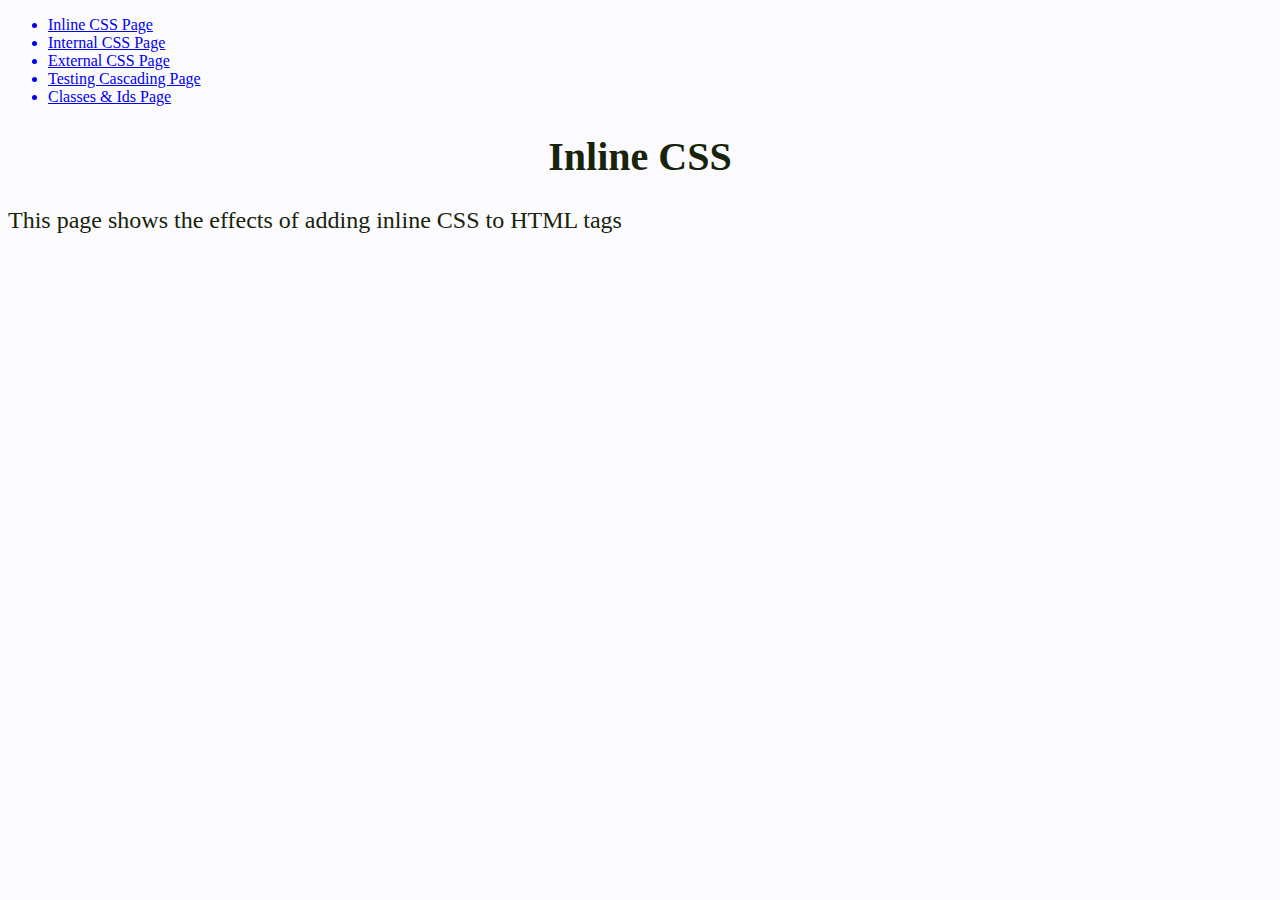
==== index.html @ 0eae14cb "added classes and ids" ====
<!DOCTYPE html>
<html lang="en">
  <head>
    <meta charset="UTF-8" />
    <meta http-equiv="X-UA-Compatible" content="IE=edge" />
    <meta name="viewport" content="width=device-width, initial-scale=1.0" />
    <title>Inline CSS</title>
  </head>
  <body style="background-color: #fbfbfe; color: #17230b">
    <header>
      <nav>
        <ul>
          <a href="index.html"><li>Inline CSS Page</li></a>
          <a href="internal-css.html"><li>Internal CSS Page</li></a>
          <a href="external-css.html"><li>External CSS Page</li></a>
          <a href="testing-cascading.html"><li>Testing Cascading Page</li></a>
          <a href="classes-and-ids.html"><li>Classes & Ids Page</li></a>
        </ul>
      </nav>
      <h1 style="text-align: center; font-size: 40px">Inline CSS</h1>
    </header>
    <main>
      <p style="font-size: 24px">
        This page shows the effects of adding inline CSS to HTML tags
      </p>
    </main>
  </body>
</html>
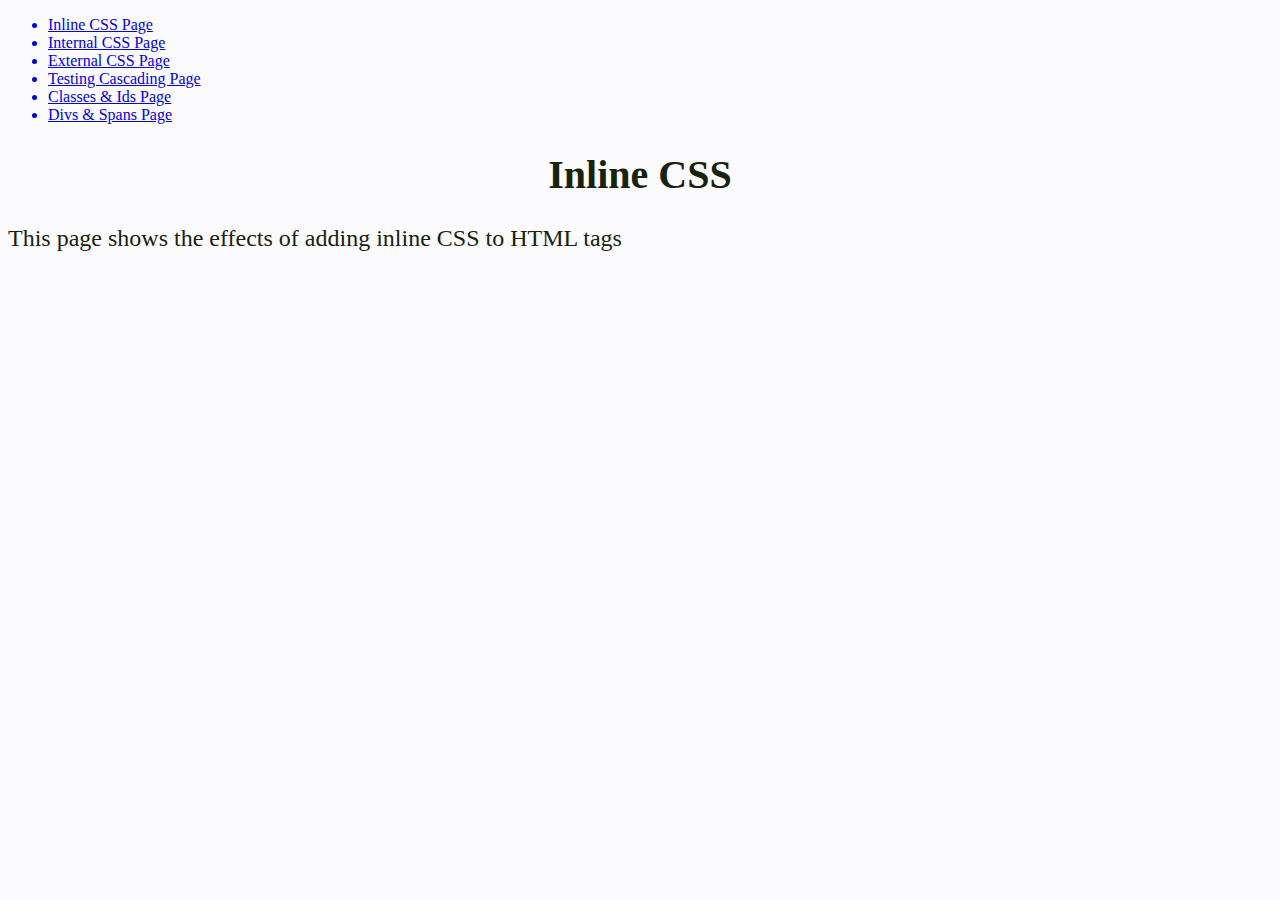
==== commit b992142e: "added div and span webpage" ====
--- a/index.html
+++ b/index.html
@@ -15,6 +15,7 @@
           <a href="external-css.html"><li>External CSS Page</li></a>
           <a href="testing-cascading.html"><li>Testing Cascading Page</li></a>
           <a href="classes-and-ids.html"><li>Classes & Ids Page</li></a>
+          <a href="div-and-span.html"><li>Divs & Spans Page</li></a>
         </ul>
       </nav>
       <h1 style="text-align: center; font-size: 40px">Inline CSS</h1>
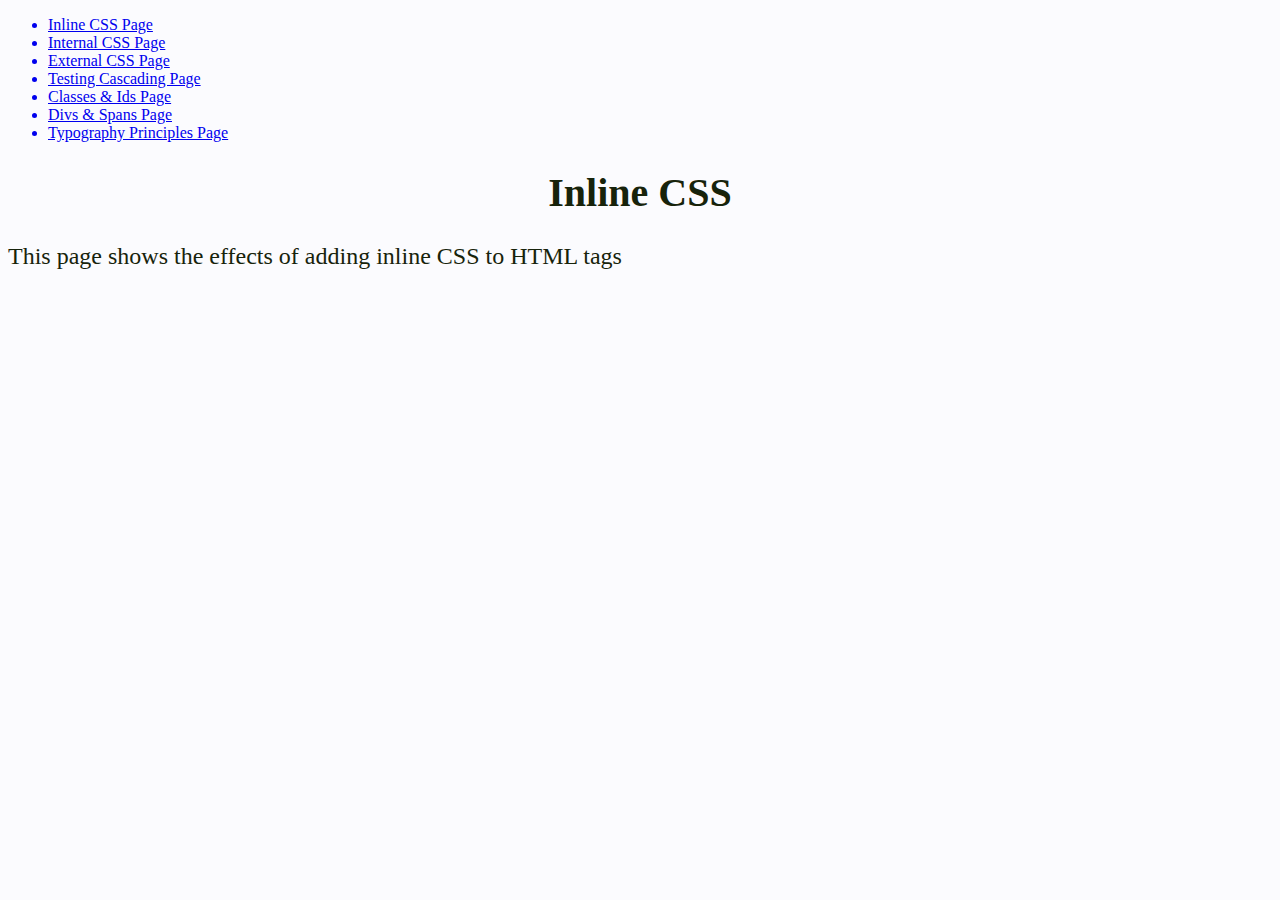
==== commit 039bca3b: "typography CSS" ====
--- a/index.html
+++ b/index.html
@@ -16,6 +16,7 @@
           <a href="testing-cascading.html"><li>Testing Cascading Page</li></a>
           <a href="classes-and-ids.html"><li>Classes & Ids Page</li></a>
           <a href="div-and-span.html"><li>Divs & Spans Page</li></a>
+          <a href="typography.html"><li>Typography Principles Page</li></a>
         </ul>
       </nav>
       <h1 style="text-align: center; font-size: 40px">Inline CSS</h1>
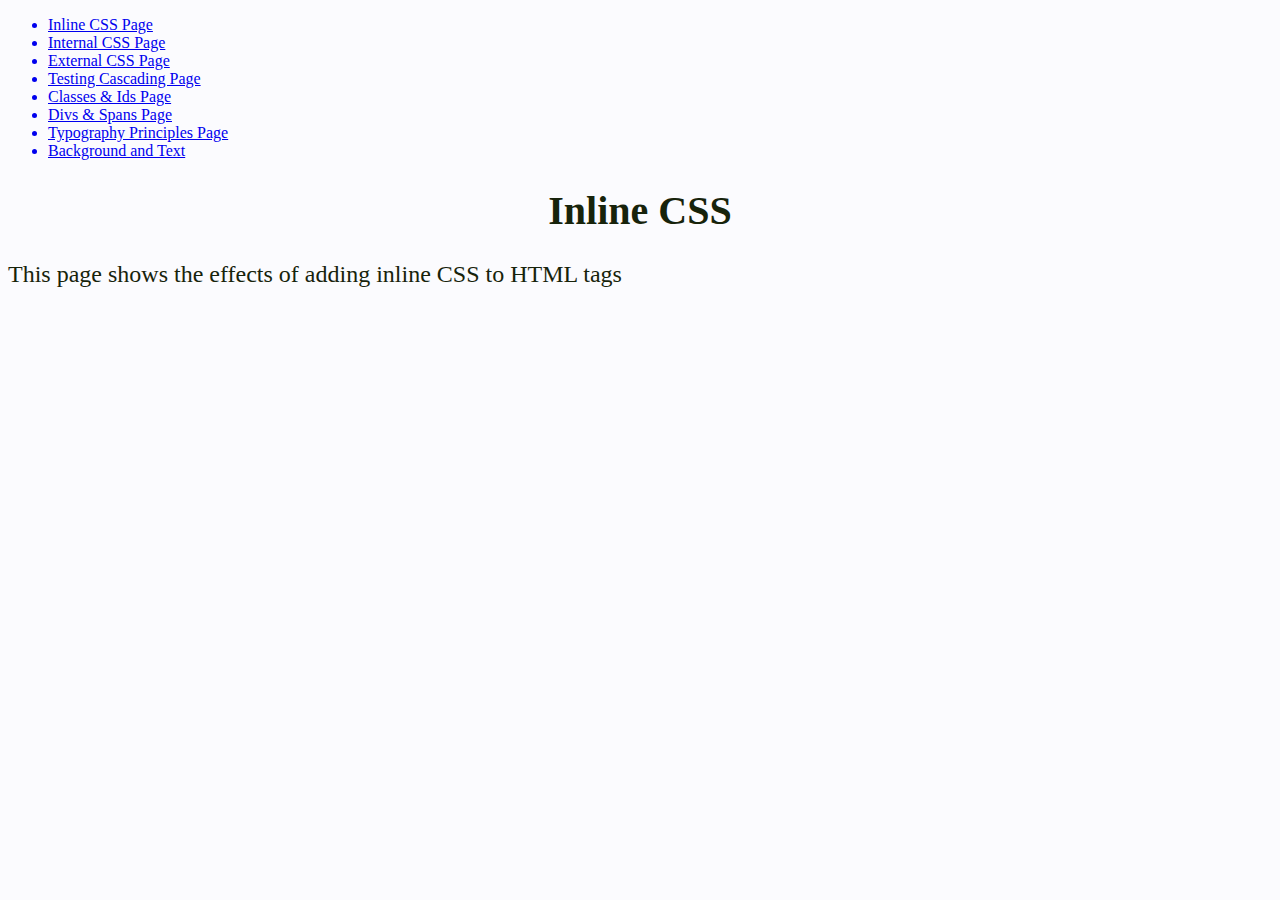
==== commit a6f1e70c: "text" ====
--- a/index.html
+++ b/index.html
@@ -17,6 +17,7 @@
           <a href="classes-and-ids.html"><li>Classes & Ids Page</li></a>
           <a href="div-and-span.html"><li>Divs & Spans Page</li></a>
           <a href="typography.html"><li>Typography Principles Page</li></a>
+          <a href="background-and-text.html"><li>Background and Text</li></a>
         </ul>
       </nav>
       <h1 style="text-align: center; font-size: 40px">Inline CSS</h1>
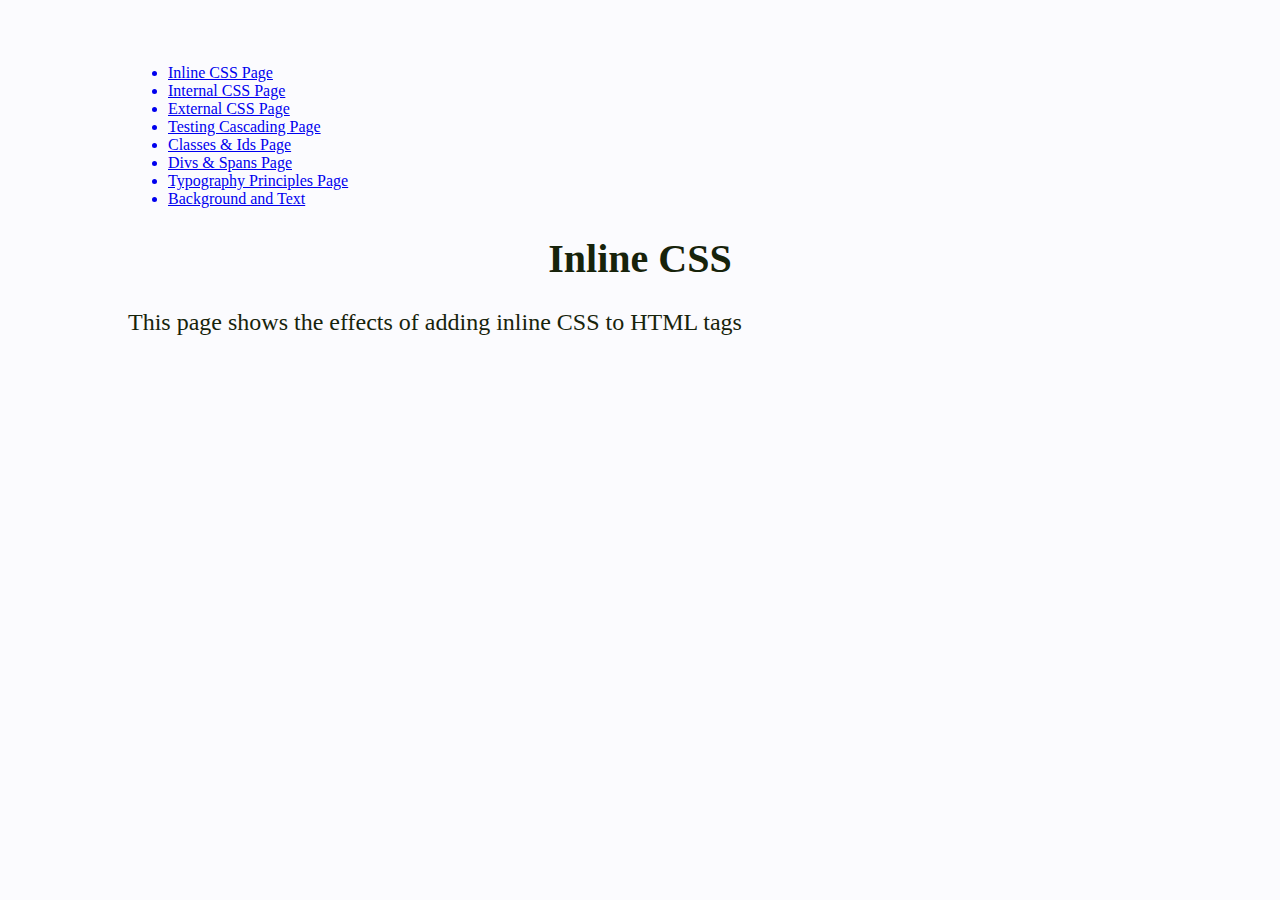
==== commit 9694550b: "margin to page" ====
--- a/index.html
+++ b/index.html
@@ -6,7 +6,9 @@
     <meta name="viewport" content="width=device-width, initial-scale=1.0" />
     <title>Inline CSS</title>
   </head>
-  <body style="background-color: #fbfbfe; color: #17230b">
+  <body
+    style="background-color: #fbfbfe; color: #17230b; margin: 5% 10% 5% 10%"
+  >
     <header>
       <nav>
         <ul>
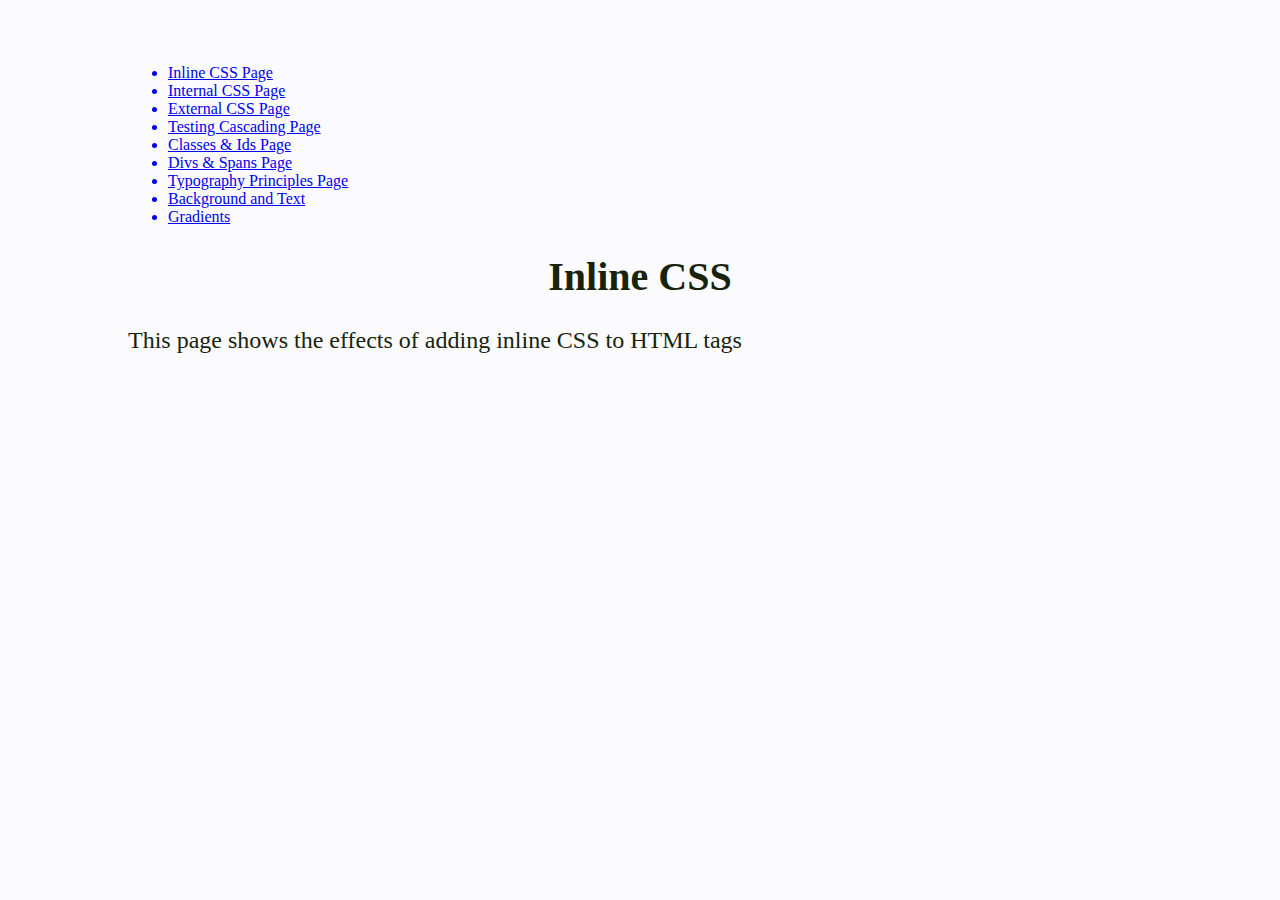
==== commit 0eea42bd: "added gradients page" ====
--- a/index.html
+++ b/index.html
@@ -20,6 +20,7 @@
           <a href="div-and-span.html"><li>Divs & Spans Page</li></a>
           <a href="typography.html"><li>Typography Principles Page</li></a>
           <a href="background-and-text.html"><li>Background and Text</li></a>
+          <a href="gradients.html"><li>Gradients</li></a>
         </ul>
       </nav>
       <h1 style="text-align: center; font-size: 40px">Inline CSS</h1>
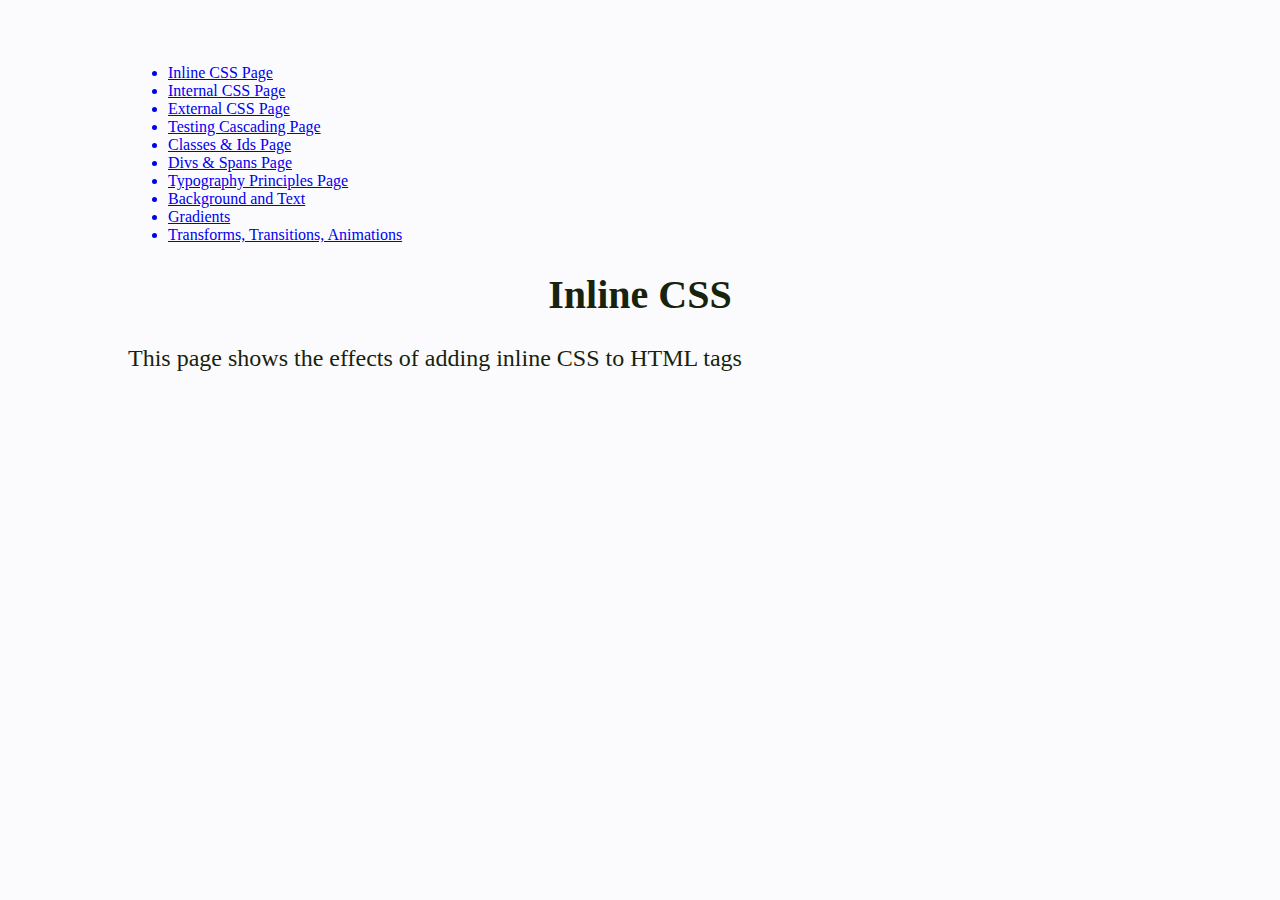
==== commit 26f9d3cb: "added transforms, transitions and animations page" ====
--- a/index.html
+++ b/index.html
@@ -21,6 +21,9 @@
           <a href="typography.html"><li>Typography Principles Page</li></a>
           <a href="background-and-text.html"><li>Background and Text</li></a>
           <a href="gradients.html"><li>Gradients</li></a>
+          <a href="transfroms-transitions-animations.html"
+            ><li>Transforms, Transitions, Animations</li></a
+          >
         </ul>
       </nav>
       <h1 style="text-align: center; font-size: 40px">Inline CSS</h1>
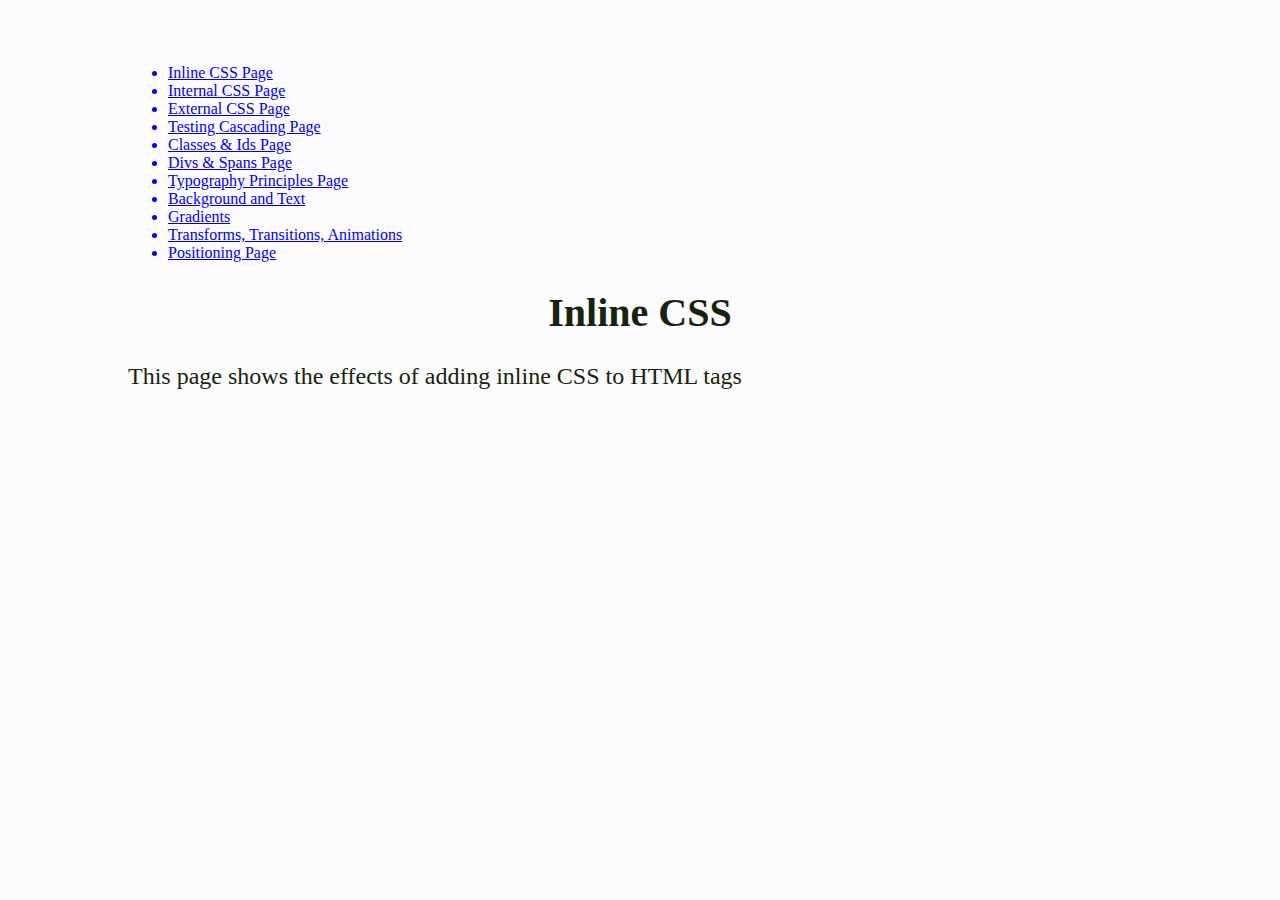
==== commit 2f35c4be: "added positioning page" ====
--- a/index.html
+++ b/index.html
@@ -24,6 +24,7 @@
           <a href="transfroms-transitions-animations.html"
             ><li>Transforms, Transitions, Animations</li></a
           >
+          <a href="positioning.html"><li>Positioning Page</li></a>
         </ul>
       </nav>
       <h1 style="text-align: center; font-size: 40px">Inline CSS</h1>
